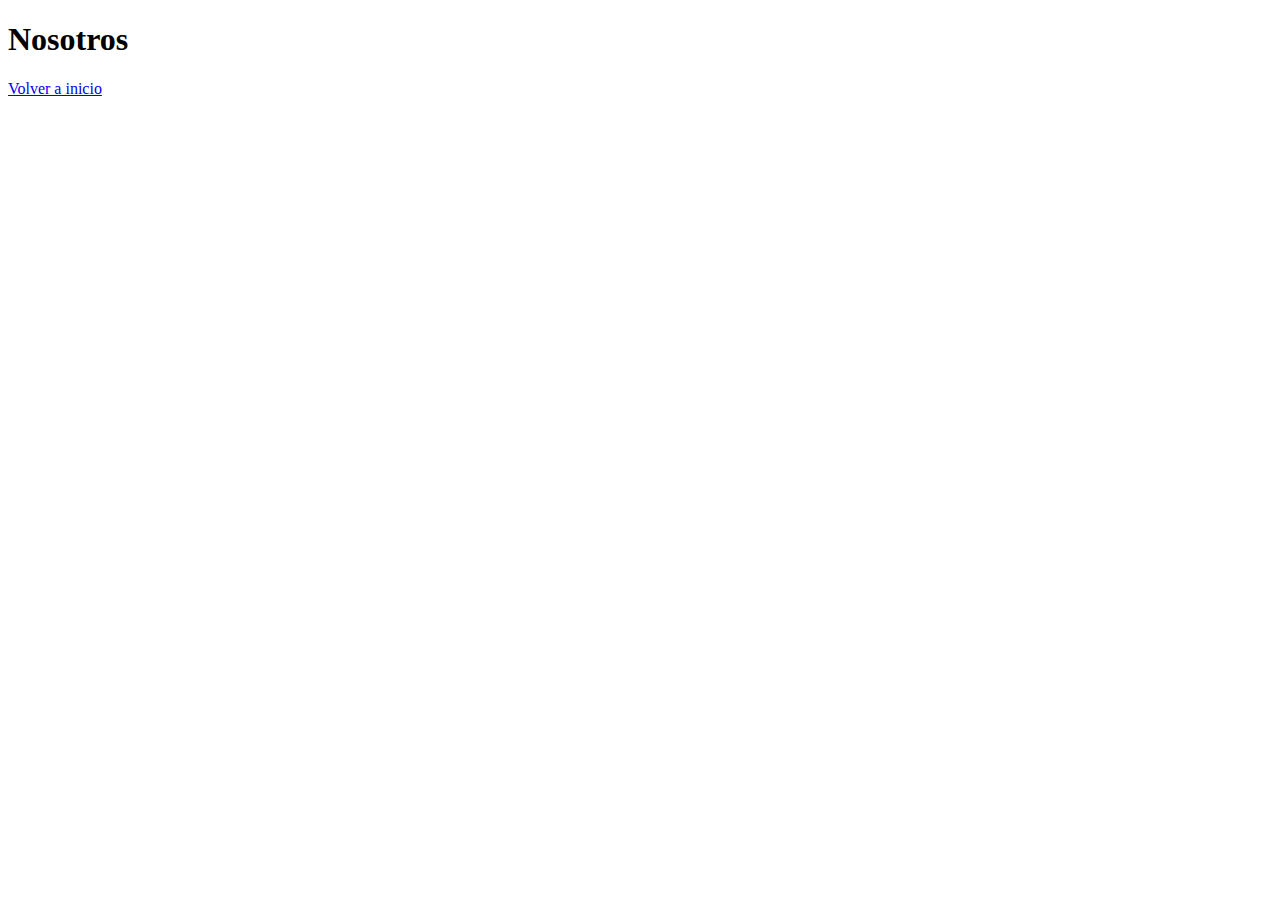
==== nosotros.html @ 9e2f8fc5 "Inicializando Repositorio" ====
<!DOCTYPE html>
<html lang="en">
<head>
  <meta charset="UTF-8">
  <meta http-equiv="X-UA-Compatible" content="IE=edge">
  <meta name="viewport" content="width=device-width, initial-scale=1.0">
  <title>Nosotros</title>
</head>
<body>
  <h1>Nosotros</h1>

  <a href="index.html">Volver a inicio</a>
</body>
</html>
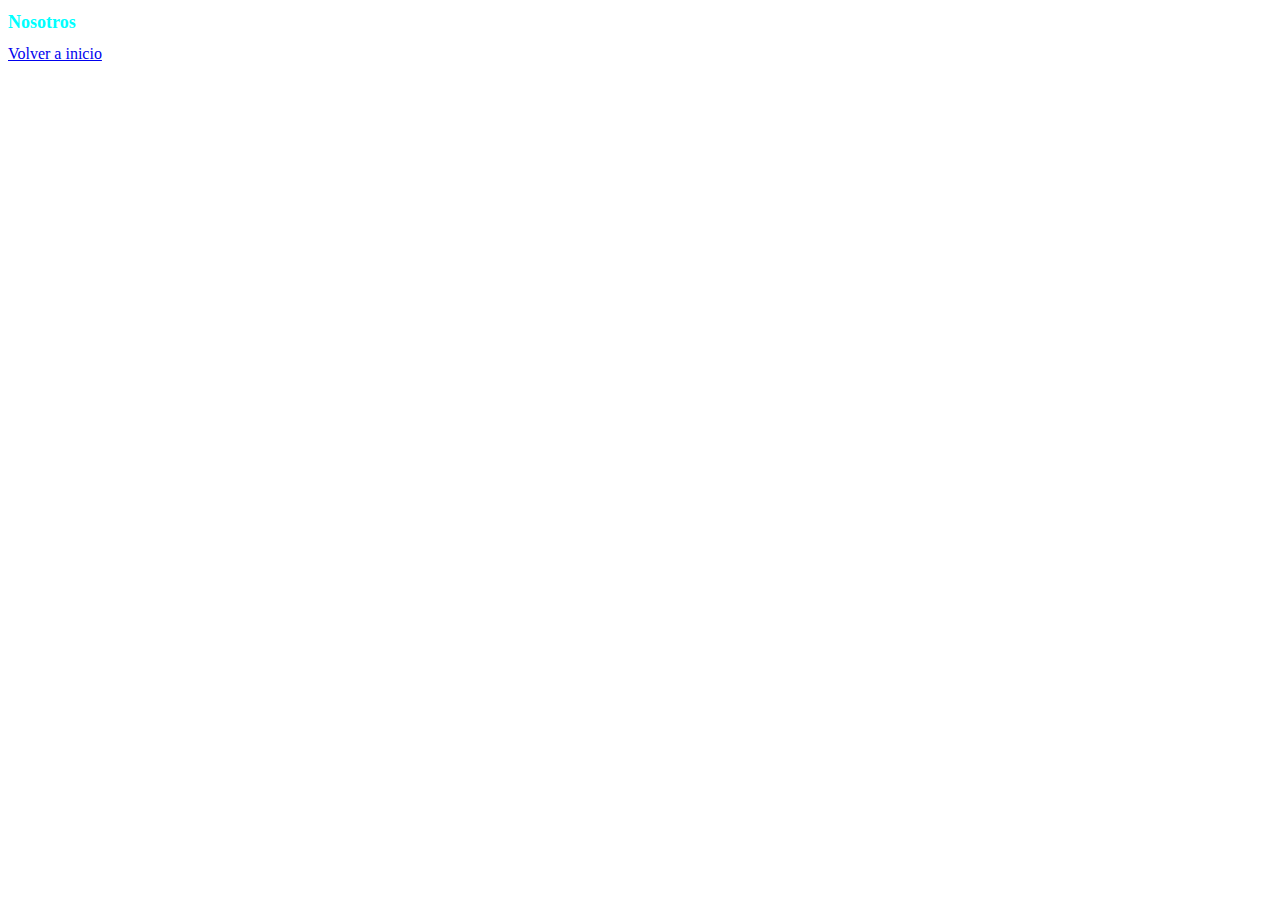
==== commit 3a938afc: "Creando archivo CSS externo" ====
--- a/nosotros.html
+++ b/nosotros.html
@@ -4,6 +4,7 @@
   <meta charset="UTF-8">
   <meta http-equiv="X-UA-Compatible" content="IE=edge">
   <meta name="viewport" content="width=device-width, initial-scale=1.0">
+  <link rel="stylesheet" href="./css/app.css">
   <title>Nosotros</title>
 </head>
 <body>
--- a/css/app.css
+++ b/css/app.css
@@ -0,0 +1,4 @@
+h1 {
+  font-size: large;
+  color: aqua;
+}